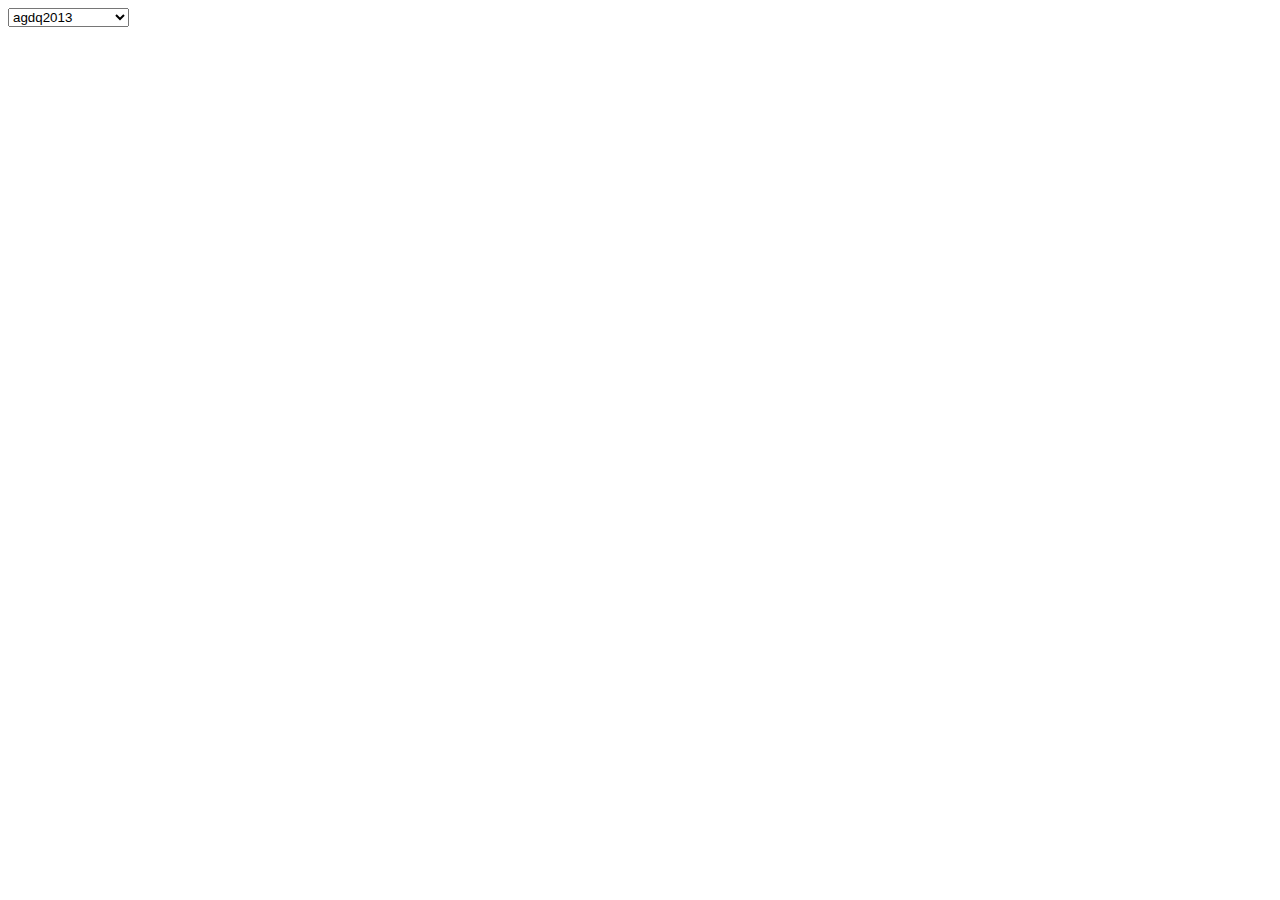
==== index.html @ c7fa9102 "Sloppy beginnings with YouTube." ====
<html>
    <head>
        <title>RTV</title>
        <link rel="SHORTCUT ICON" href="favicon.png">
        <script type="text/javascript" src="js/jquery-1.11.2.min.js"></script>
        <script type="text/javascript" src="js/site.js"></script>
        <link rel="stylesheet" href="site.css">
    </head>
    <body>
        <select id='remote'>
            <option value="playlists/gdq/agdq2011.min.json">agdq2011</option>
            <option value="playlists/gdq/agdq2012.min.json">agdq2012</option>
            <option value="playlists/gdq/sgdq2012.min.json">sgdq2012</option>
            <option value="playlists/gdq/agdq2013.min.json" selected>agdq2013</option>
            <option value="playlists/gdq/sgdq2013.min.json">sgdq2013</option>
            <option value="playlists/gdq/agdq2014.min.json">agdq2014</option>
            <option value="playlists/gdq/sgdq2014.min.json">sgdq2014</option>
            <option value="playlists/gdq/agdq2015.min.json">agdq2015</option>
            <option value="playlists/gdq/sgdq2015.min.json">sgdq2015</option>
            <option value="playlists/gdq/agdq2016.min.json">agdq2016</option>
            <option value="playlists/gdq/sgdq2016.min.json">sgdq2016</option>
            <option value="playlists/gdq/allgdq.min.json">AllGDQ</option>
            <option value="playlists/esa/2015purple.json">ESA2015 Purple</option>
        </select>
        <div id='container'></div>
    </body>
</html>
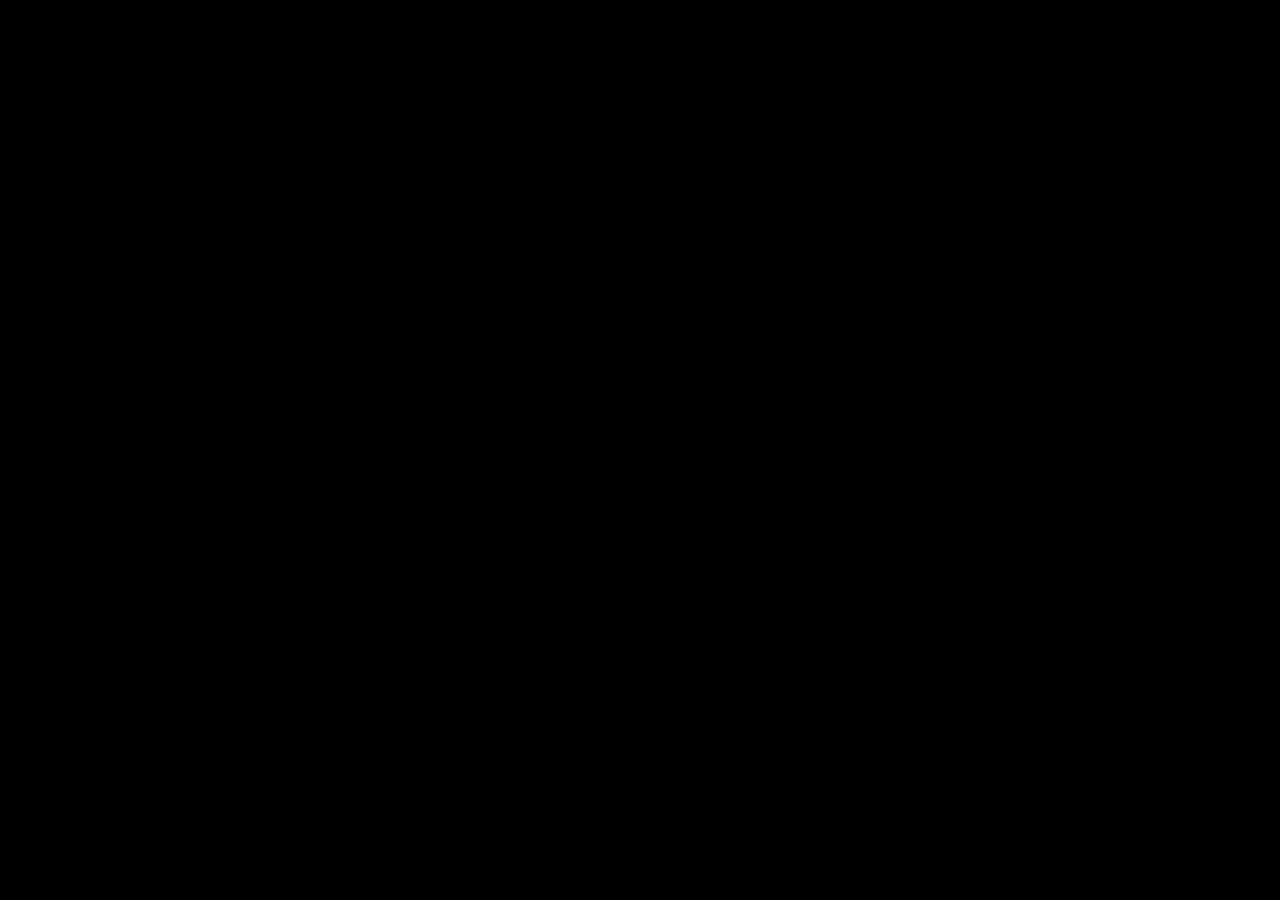
==== commit 46462a91: "Beginning of the end of time - playlist playlist" ====
--- a/index.html
+++ b/index.html
@@ -3,25 +3,9 @@
         <title>RTV</title>
         <link rel="SHORTCUT ICON" href="favicon.png">
         <script type="text/javascript" src="js/jquery-1.11.2.min.js"></script>
+        <script type="text/javascript" src="js/moment.min.js"></script>
         <script type="text/javascript" src="js/site.js"></script>
         <link rel="stylesheet" href="site.css">
     </head>
-    <body>
-        <select id='remote'>
-            <option value="playlists/gdq/agdq2011.min.json">agdq2011</option>
-            <option value="playlists/gdq/agdq2012.min.json">agdq2012</option>
-            <option value="playlists/gdq/sgdq2012.min.json">sgdq2012</option>
-            <option value="playlists/gdq/agdq2013.min.json" selected>agdq2013</option>
-            <option value="playlists/gdq/sgdq2013.min.json">sgdq2013</option>
-            <option value="playlists/gdq/agdq2014.min.json">agdq2014</option>
-            <option value="playlists/gdq/sgdq2014.min.json">sgdq2014</option>
-            <option value="playlists/gdq/agdq2015.min.json">agdq2015</option>
-            <option value="playlists/gdq/sgdq2015.min.json">sgdq2015</option>
-            <option value="playlists/gdq/agdq2016.min.json">agdq2016</option>
-            <option value="playlists/gdq/sgdq2016.min.json">sgdq2016</option>
-            <option value="playlists/gdq/allgdq.min.json">AllGDQ</option>
-            <option value="playlists/esa/2015purple.json">ESA2015 Purple</option>
-        </select>
-        <div id='container'></div>
-    </body>
+    <body></body>
 </html>--- a/site.css
+++ b/site.css
@@ -0,0 +1,29 @@
+body {
+    margin: 0px;
+    background-color: black;
+}
+video {
+    width: 100%;
+    height: 100%;
+}
+*[id^=window-player] {
+    display:inline-block;
+    width:100%;
+    height:100%;
+}
+
+#head {
+    /*background-color: rgba(0,0,127,0.55);*/
+    /*padding: 7px 5px;*/   
+    position: absolute;
+    opacity: 0.2;
+    height:20px;
+}
+#head * { height:100%; }
+
+#head:hover {
+    opacity: 1;
+}
+#container {
+    z-index: -1;
+}